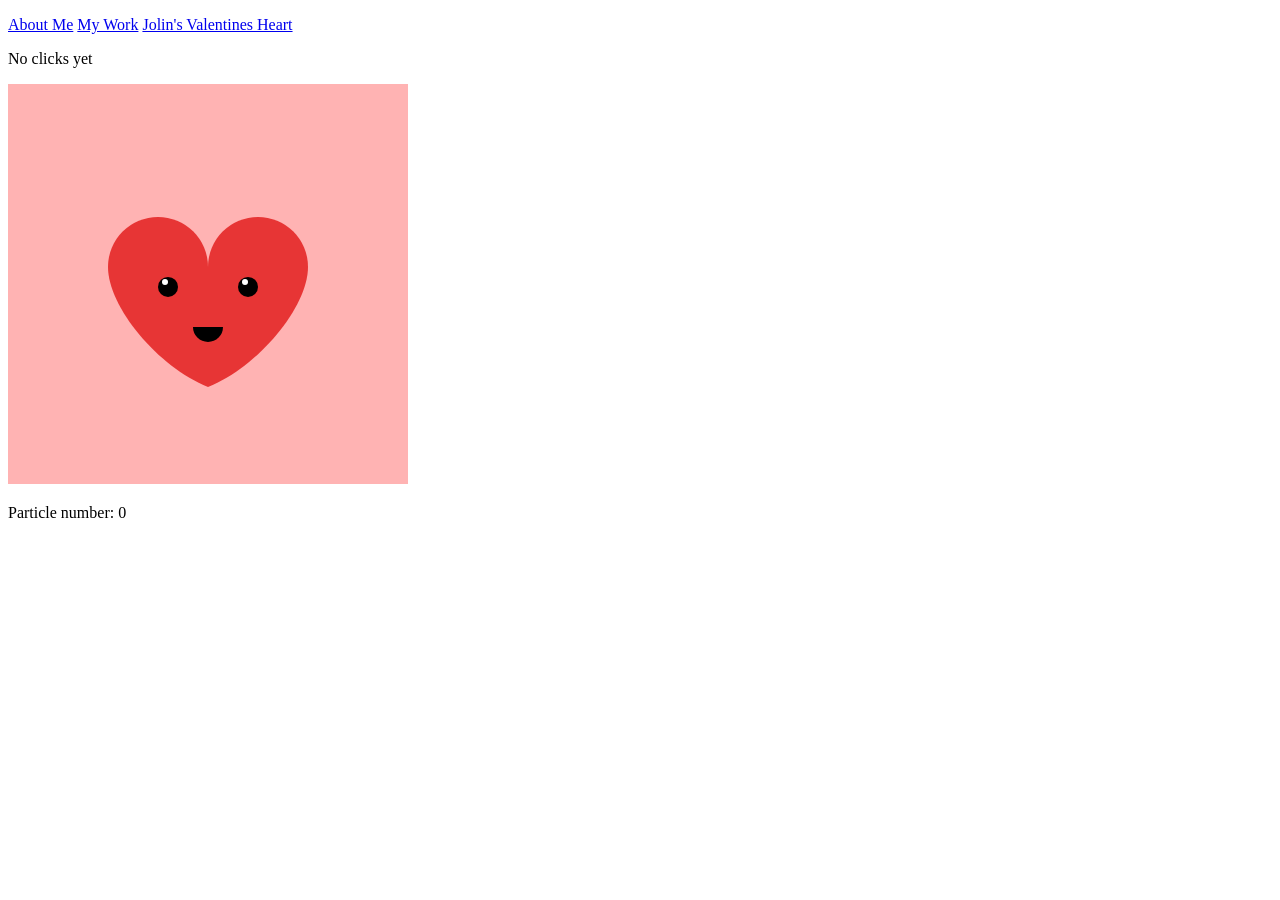
==== jolin.html @ add1b02d "adding jolin's valentines heart" ====
<!DOCTYPE html>
<html>

<head>
    <title>Happy Valentines Jolin!!!</title>
</head>

<body>
    <div class="navbar">
        <p>
            <a class="m-2" href="index.html">About Me</a>
            <a class="m-2" href="my-work.html">My Work</a>
            <a class="m-2" href="jolin.html">Jolin's Valentines Heart</a>
        </p>
    </div>

    <p id="text1">No clicks yet</p>
    <canvas id="canvas1" width="400" height="400"></canvas>
    <p id="text2">No particles yet</p>

    <script src="heart.js" type="module" defer></script>
</body>

</html>
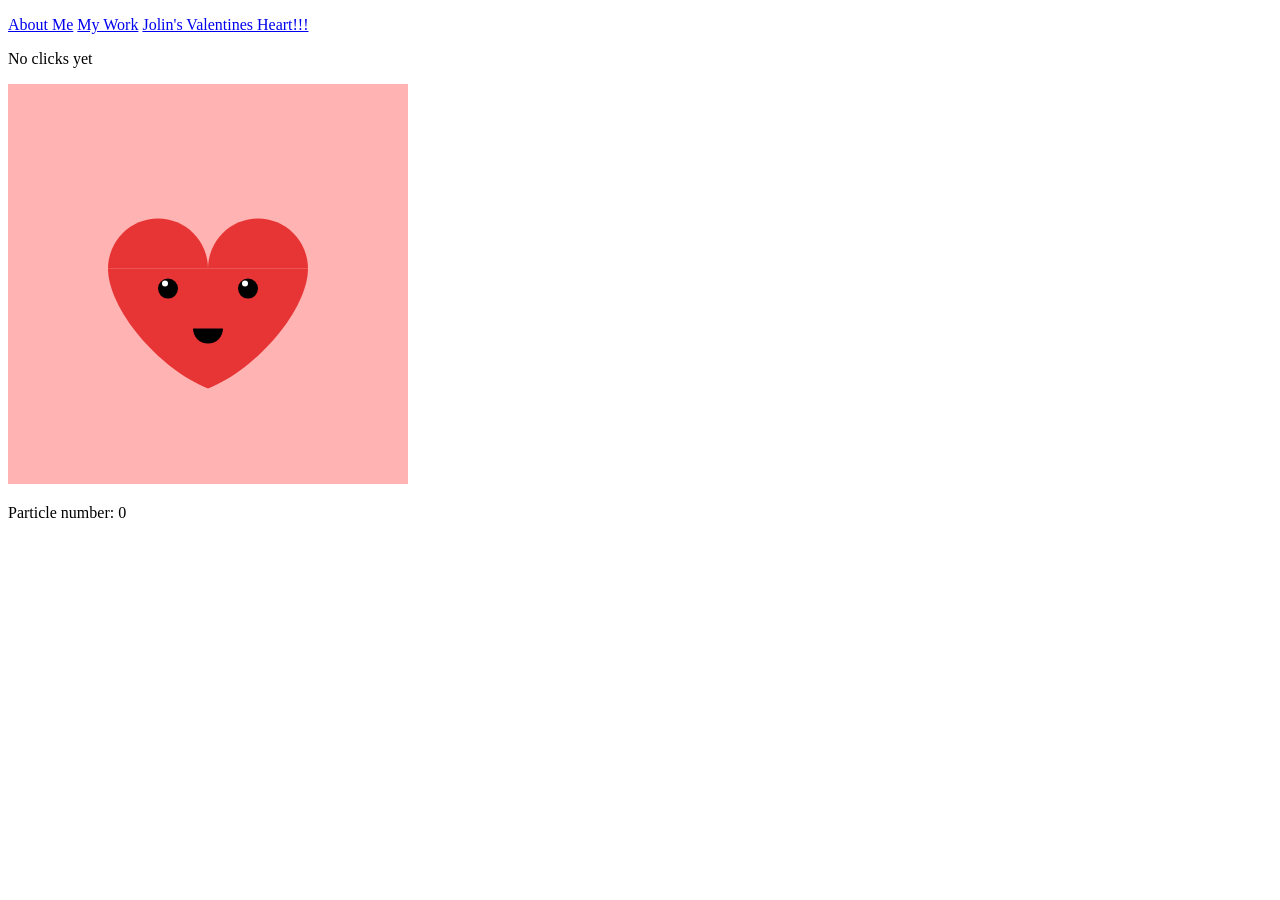
==== commit 3fb2c4bf: "update" ====
--- a/jolin.html
+++ b/jolin.html
@@ -10,7 +10,7 @@
         <p>
             <a class="m-2" href="index.html">About Me</a>
             <a class="m-2" href="my-work.html">My Work</a>
-            <a class="m-2" href="jolin.html">Jolin's Valentines Heart</a>
+            <a class="m-2" href="jolin.html">Jolin's Valentines Heart!!!</a>
         </p>
     </div>
 
